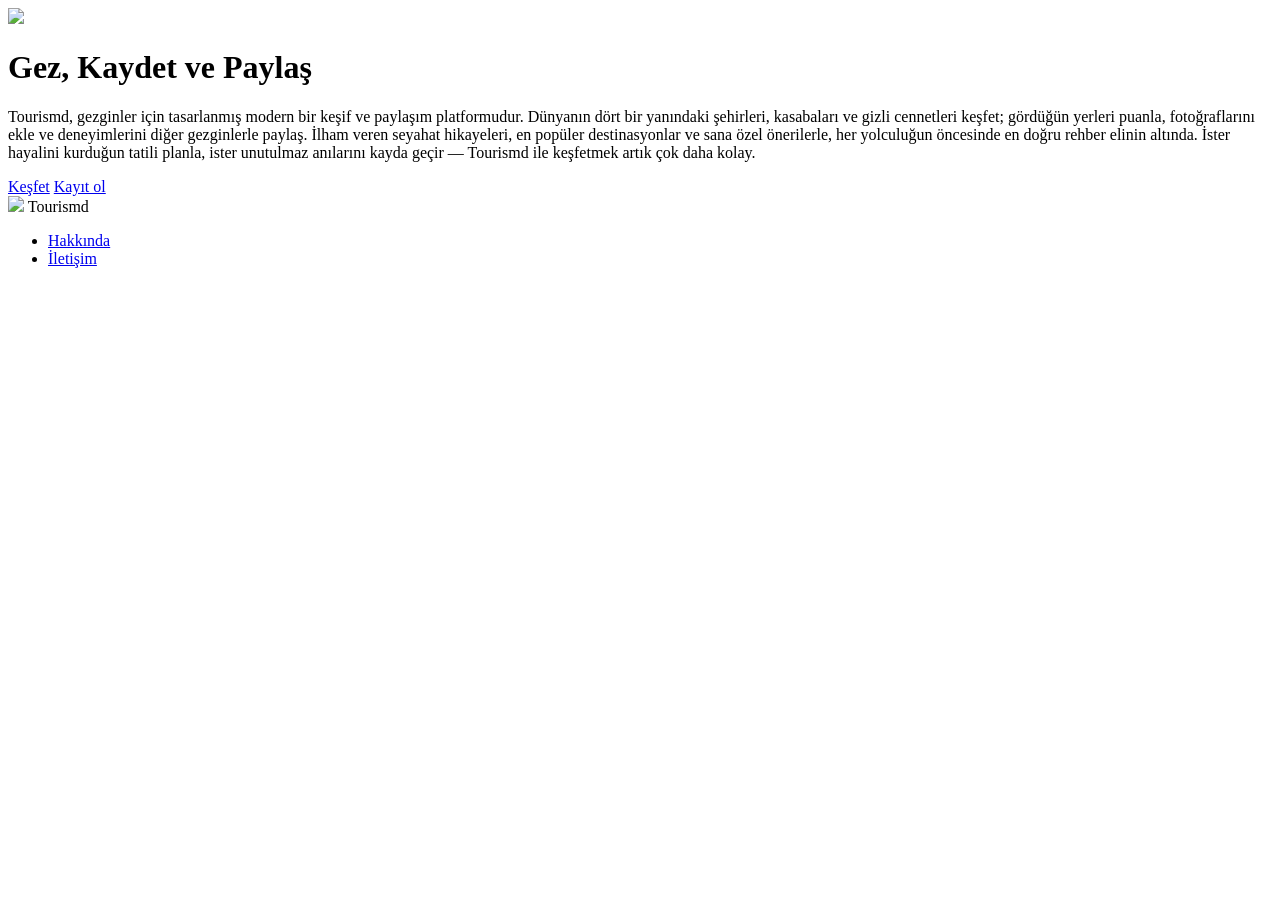
==== index.html @ 81b02bdd "Add V0.3" ====
<!DOCTYPE html>

<html lang="en">

<head>
    <meta charset="UTF-8">
    <meta name="viewport" content="width=device-width, initial-scale=1.0">
    <title>Tourismd</title>
    <link rel="stylesheet" href="/Tourismd/CSS/Style copy.css">
    <link rel="icon" type="image/png" href="Logo.png">


</head>

<body>

  <img src="/Tourismd/Fotoğraflar/new-york-city-5oaa14h4mw6w3o71.jpg" class="Arkaplan">

<div class="Hero">
<h1>Gez, Kaydet ve Paylaş</h1>
<p> Tourismd, gezginler için tasarlanmış modern bir keşif ve paylaşım platformudur.
Dünyanın dört bir yanındaki şehirleri, kasabaları ve gizli cennetleri keşfet; gördüğün yerleri puanla, fotoğraflarını ekle ve deneyimlerini diğer gezginlerle paylaş.
İlham veren seyahat hikayeleri, en popüler destinasyonlar ve sana özel önerilerle, her yolculuğun öncesinde en doğru rehber elinin altında.
İster hayalini kurduğun tatili planla, ister unutulmaz anılarını kayda geçir — Tourismd ile keşfetmek artık çok daha kolay.</p>

<div class="herobuttons"></div>
<a href="Keşfet.html" class="btn btn-primary">Keşfet</a>
<a href="Form.html" class="btn btn-Secondary">Kayıt ol</a>
    
</div>

<div class="Navbar">
    <!-- Sol: Logo -->
    <div class="Logo">        
        <img src="/Tourismd/Fotoğraflar/LogoV2.png">
        <span class="Logo-Text">Tourismd</span>
    </div>



    <!-- Sağ: Menü -->
    <ul class="Menu">
        <li><a href="Hakkında.html">Hakkında</a></li>
        <li><a href="index.html">İletişim</a></li>
    </ul>
</div>
  
</body>
<p1>
</p1>
</html>
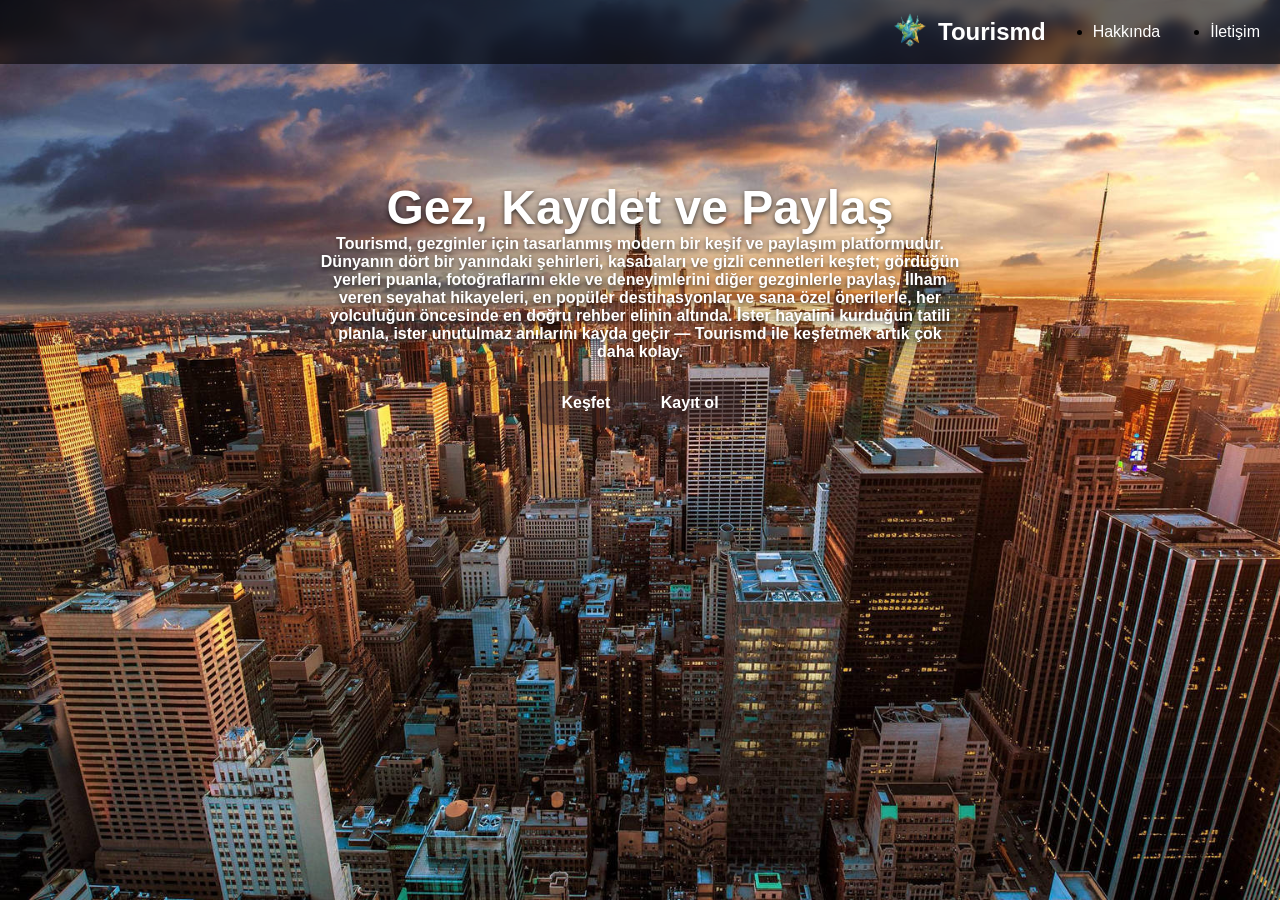
==== commit be5b02a6: "Add V0.4" ====
--- a/index.html
+++ b/index.html
@@ -6,7 +6,7 @@
     <meta charset="UTF-8">
     <meta name="viewport" content="width=device-width, initial-scale=1.0">
     <title>Tourismd</title>
-    <link rel="stylesheet" href="/Tourismd/CSS/Style copy.css">
+    <link rel="stylesheet" href="/CSS/Style copy.css">
     <link rel="icon" type="image/png" href="Logo.png">
 
 
@@ -14,7 +14,7 @@
 
 <body>
 
-  <img src="/Tourismd/Fotoğraflar/new-york-city-5oaa14h4mw6w3o71.jpg" class="Arkaplan">
+  <img src="/Fotoğraflar/new-york-city-5oaa14h4mw6w3o71.jpg" class="Arkaplan">
 
 <div class="Hero">
 <h1>Gez, Kaydet ve Paylaş</h1>
@@ -32,7 +32,7 @@
 <div class="Navbar">
     <!-- Sol: Logo -->
     <div class="Logo">        
-        <img src="/Tourismd/Fotoğraflar/LogoV2.png">
+        <img src="/Fotoğraflar/LogoV2.png">
         <span class="Logo-Text">Tourismd</span>
     </div>
 
--- a/CSS/Style copy.css
+++ b/CSS/Style copy.css
@@ -0,0 +1,389 @@
+
+*{
+padding: 0;
+margin: 0;
+
+}
+
+.Navbar {
+    display: flex;
+    grid-template-columns: auto 1fr auto; /* Logo | Arama | Menü */
+    align-items: center;
+    height: 64px;
+    background: rgba(0,0,0,0.6);
+    backdrop-filter: blur(6px);
+    padding: 0 20px;
+}
+
+
+
+
+
+
+.Arkaplan{
+    left: 0;
+    right: 0;
+width: 100%;
+height: 100vh;
+object-fit: cover;
+position: absolute ;
+z-index: -1;
+
+
+}
+
+
+
+.baslık{
+
+    margin-left: 3px;
+}
+
+
+.Menu{
+
+display: flex;
+align-items: center;
+transform: scale(1);
+transition: transform .32 ease;
+gap: 20px;
+margin-left: auto;
+
+
+}
+.Menu:hover li{
+transform: scale(1.2);
+
+
+}
+
+
+.Menu li{
+
+    margin-left: 30px;
+}
+
+.Menu a{
+    color: white;
+    text-decoration: none;
+}
+
+
+
+.Menu a:hover{
+
+    color: yellow;
+}
+
+
+
+.Hero{
+   position: absolute;
+   top: 20%;
+   left: 50%;
+   transform: translateX(-50%);
+   text-align: center;
+   color: white;
+   
+}
+
+
+.Hero h1{
+
+font-size: 3rem;
+font-weight: bold;
+text-shadow: 0 2px 5px rgba(0,0,0,0.7);
+
+
+}
+
+.Hero p{
+
+font-weight: bold;
+text-shadow: 0 2px 5px rgba(0, 0, 0, 0.7);
+
+
+
+}
+
+.Hero-background{
+    position: relative;
+}
+
+.ero-background::after{
+
+    content: "";
+    position: absolute;
+    top: 0; left: 0;
+    width: 100%; height: 100%;
+    background: linear-gradient(to bottom, rgba(0,0,0,0.6), transparent);
+
+}
+
+.herobuttons{
+
+margin-top: 20px;
+display: flex;
+justify-content: center;
+gap: 14px;
+flex-wrap: wrap;
+}
+
+
+.herobuttons a{
+display: inline-block;
+
+padding: 12px 24px;
+margin: 0 8px;
+border-radius: 6px;
+font-weight: bold;
+text-decoration: none;
+transition: all 0.3s ease;
+
+}
+
+
+.btn-primary{
+background-color: rgba(54, 33, 33, 0.575);
+color: white;
+transform: scale(1);
+transition: transform 0.3s ease;
+
+}
+
+.btn-primary:hover {
+    background-color: #070301;
+    transform: scale(1.2);
+}
+
+.btn-Secondary{
+
+background-color: rgba(54, 33, 33, 0.575);
+color: white;
+transform: scale(1);
+transition: transform 0.3s ease;
+
+
+
+}
+
+.btn-Secondary:hover {
+    background-color: #070301;
+    transform: scale(1.2);
+}
+
+.btn{
+  display: inline-flex;
+  align-items: center;
+  justify-content: center;
+  padding: 12px 22px;
+  border-radius: 10px;
+  font-weight: 700;
+  text-decoration: none;      /* link alt çizgisi yok */
+  transition: transform .15s ease, box-shadow .15s ease, background .2s ease, color .2s ease;
+  border: 1px solid transparent;
+  box-shadow: 0 6px 18px rgba(0,0,0,.15);
+}
+
+.btn:active{ transform: translateY(1px); }   /* tıklama hissi */
+.btn:focus{ outline: none; box-shadow: 0 0 0 3px rgba(255,102,0,.25); }
+
+
+.Logo{
+display: flex;
+align-items: center;
+gap: 0px;
+margin-left: 850px;
+
+
+}
+
+.Logo img{
+    width: 80px;
+height: auto;
+ margin-right: -12px;
+
+
+}
+
+.Logo-Text {
+    color: white;
+    font-size: 1.5rem;
+    font-weight: bold;
+    font-family: 'Segoe UI', sans-serif;
+ margin-right: -15px;
+}
+
+
+
+.searchbar {
+    justify-self: center; /* Ortalar */
+}
+.searchbar form {
+    display: flex;
+}
+.searchbar input {
+    padding: 6px 10px;
+    border-radius: 5px 0 0 5px;
+    border: none;
+}
+.searchbar button {
+    padding: 6px 10px;
+    border: none;
+    background-color: orange;
+    color: white;
+    border-radius: 0 5px 5px 0;
+    cursor: pointer;
+}
+
+/* Menü */
+
+.Menu a {
+    color: white;
+    text-decoration: none;
+}
+
+.hakkinda{
+
+
+
+  border-radius: 12px;
+  box-shadow: 0 4px 10px rgba(0,0,0,0.1);
+font-size:  20px;
+   position: absolute;
+   top: 20%;
+   left: 50%;
+   transform: translateX(-50%);
+   text-align: center;
+   color: white;
+
+}
+
+.hakkinda h2{
+font-size: 2rem;
+  margin-bottom: 15px;
+   color: white;
+
+
+
+
+}
+
+.hakkinda ul{
+  list-style: none;
+  padding: 0;
+  margin: 20px 0;
+}
+
+
+.hakkinda ul li{
+      margin: 8px 0;
+  font-weight: 500;
+}
+
+
+body {
+  font-family: Arial, sans-serif;
+  margin: 0;
+  background: #f5f6fa;
+}
+
+/* Kapak resmi */
+.cover {
+  width: 100%;
+  height: 300px;
+  overflow: hidden;
+  position: relative;
+}
+
+.cover img {
+  width: 100%;
+  height: 100%;
+  object-fit: cover;
+  filter: brightness(70%);
+}
+
+.cover h1 {
+  position: absolute;
+  bottom: 20px;
+  left: 40px;
+  color: white;
+  font-size: 2.5rem;
+  text-shadow: 2px 2px 8px rgba(0,0,0,0.7);
+}
+
+/* İçerik alanı */
+.content {
+  display: flex;
+  max-width: 1100px;
+  margin: 30px auto;
+  gap: 40px;
+  padding: 0 20px;
+}
+
+/* Sol kısım */
+.left {
+  width: 300px;
+}
+
+.left img {
+  width: 100%;
+  border-radius: 10px;
+  box-shadow: 0 4px 12px rgba(0,0,0,0.3);
+  margin-bottom: 15px;
+}
+
+.left h2 {
+  margin: 0;
+  font-size: 1.8rem;
+}
+
+/* Sağ kısım */
+.right {
+  flex: 1;
+}
+
+.rating .stars {
+  font-size: 2rem;
+  color: gold;
+  margin: 10px 0;
+  cursor: pointer;
+}
+
+/* Yorumlar */
+.comments {
+  margin-top: 30px;
+}
+
+.comment-form textarea {
+  width: 100%;
+  min-height: 100px;
+  padding: 12px;
+  border-radius: 6px;
+  border: 1px solid #ccc;
+  margin-bottom: 10px;
+}
+
+.comment-form button {
+  background: #3498db;
+  color: #fff;
+  padding: 10px 18px;
+  border: none;
+  border-radius: 6px;
+  cursor: pointer;
+}
+
+.comment-form button:hover {
+  background: #217dbb;
+}
+
+.comment {
+  background: #fff;
+  padding: 12px;
+  margin-top: 12px;
+  border-radius: 8px;
+  box-shadow: 0 2px 6px rgba(0,0,0,0.1);
+}
+
+
+
